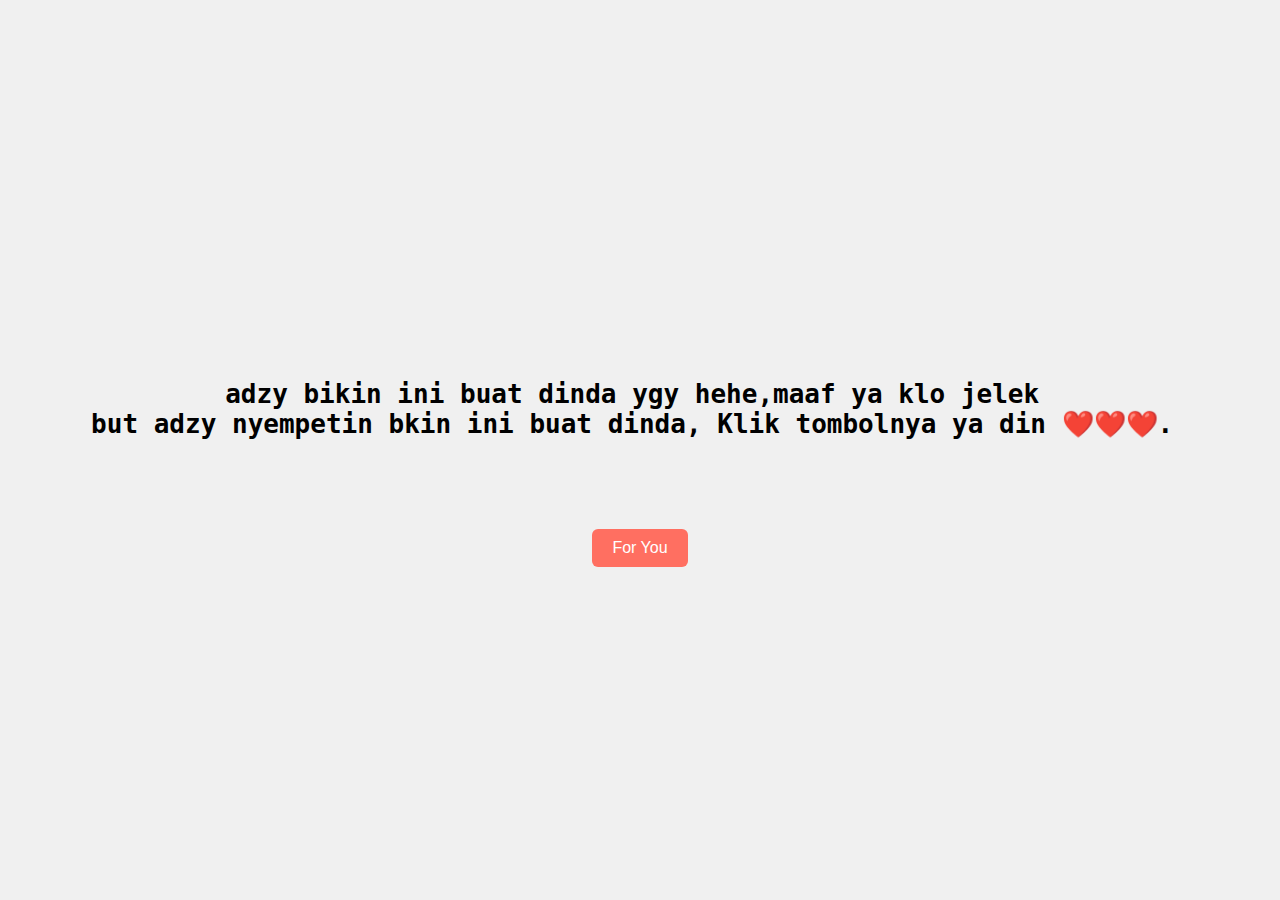
==== index.html @ a2802571 "add" ====
<!DOCTYPE html>
<html lang="en">
<head>
    <meta charset="UTF-8">
    <meta name="viewport" content="width=device-width, initial-scale=1.0">
    <title>Heart For Dinda</title>
    <link rel="stylesheet" href="style.css">
</head>
<body>
    <div class="container">
        <pre>
            <h1>adzy bikin ini buat dinda ygy hehe,maaf ya klo jelek <br/>but adzy nyempetin bkin ini buat dinda, Klik tombolnya ya din ❤️❤️❤️. 
            </h1>
        </pre>
        
        <button id="revealButton">For You</button>
        <div id="heartContainer" class="hidden">
            <div class="heart" id="clickHeart"></div>
            <p>I Love You, Din <br/> I know you're traumatized by your ex,<br/> but Adzy just wants to tell you,<br/> I’m not your ex.</p>
            <p class="click-heart-message hidden">Click the heart to see our special moments ❤️</p>
        </div>
    </div>
</body>
<script>
   document.getElementById('revealButton').addEventListener('click', function(){
       const heartContainer = document.getElementById('heartContainer');
       heartContainer.classList.toggle('hidden');
       document.body.classList.toggle('dark-mode');
       document.querySelector('.click-heart-message').classList.toggle('hidden');
    });

   document.getElementById('clickHeart').addEventListener('click', function(){
       window.location.href = 'our_moments.html';
    });
</script>
</html>
---- style.css ----
body {
    display: flex;
    justify-content: center;
    align-items: center;
    height: 100vh;
    background-color: #f0f0f0;
    color: black;
    font-family: Arial, sans-serif;
    margin: 0;
    transition: background-color 0.5s, color 0.5s;
}

.dark-mode {
    background-color: #000;
    color: #fff;
}

.container {
    text-align: center;
}

button {
    padding: 10px 20px;
    font-size: 16px;
    cursor: pointer;
    background: #ff6f61;
    color: white;
    border: none;
    border-radius: 6px;
    transition: background 0.5s;
}

button:hover {
    background: #ff3b2f;
}

.hidden {
    display: none;
}

#heartContainer {
    margin-top: 20px;
    animation: fadeIn 2s ease-in-out;
}

.heart {
    position: relative;
    width: 100px;
    height: 90px;
    background: red;
    margin: 0 auto;
    transform: rotate(-45deg);
    animation: heartbeat 1s infinite;
}

.heart::before,
.heart::after {
    content: "";
    position: absolute;
    width: 100px;
    height: 100px;
    border-radius: 50%;
    background: red;
}

.heart::before {
    top: -50px;
    left: 0;
}

.heart::after {
    top: 0;
    left: 50px;
}

@keyframes fadeIn {
    0% { opacity: 0; }
    100% { opacity: 1; }
}

@keyframes heartbeat {
    0%, 100% { transform: scale(1) rotate(-45deg); }
    50% { transform: scale(1.1) rotate(-45deg); }
}
.click-heart-message {
    margin-top: 10px;
    font-size: 14px;
    color: #ff6f61;
    animation: fadeIn 2s ease-in-out;
}
.moment-container {
    display: flex;
    flex-direction: column;
    align-items: center;
    text-align: center;
    padding: 20px;
}

.moment-container h2 {
    margin-bottom: 20px;
}

.moment-photo {
    width: 350px; /* Ukuran kotak */
    height: 350px; /* Ukuran kotak */
    object-fit: cover; /* Memastikan gambar tetap proporsional dalam kotak */
    border-radius: 10px; /* Sudut sedikit melengkung */
    box-shadow: 0 4px 8px rgba(0, 0, 0, 0.2);
}
.heart-button {
    position: relative;
    width: 50px;
    height: 45px;
    background-color: #ff6f61;
    border: none;
    outline: none;
    cursor: pointer;
    transition: background-color 0.3s;
    transform: rotate(-45deg);
    margin-top: 20px;
}

.heart-button::before,
.heart-button::after {
    content: "";
    position: absolute;
    width: 50px;
    height: 50px;
    background-color: #ff6f61;
    border-radius: 50%;
}

.heart-button::before {
    top: -25px;
    left: 0;
}

.heart-button::after {
    top: 0;
    left: 25px;
}

.heart-button:hover {
    background-color: #ff3b2f;
}
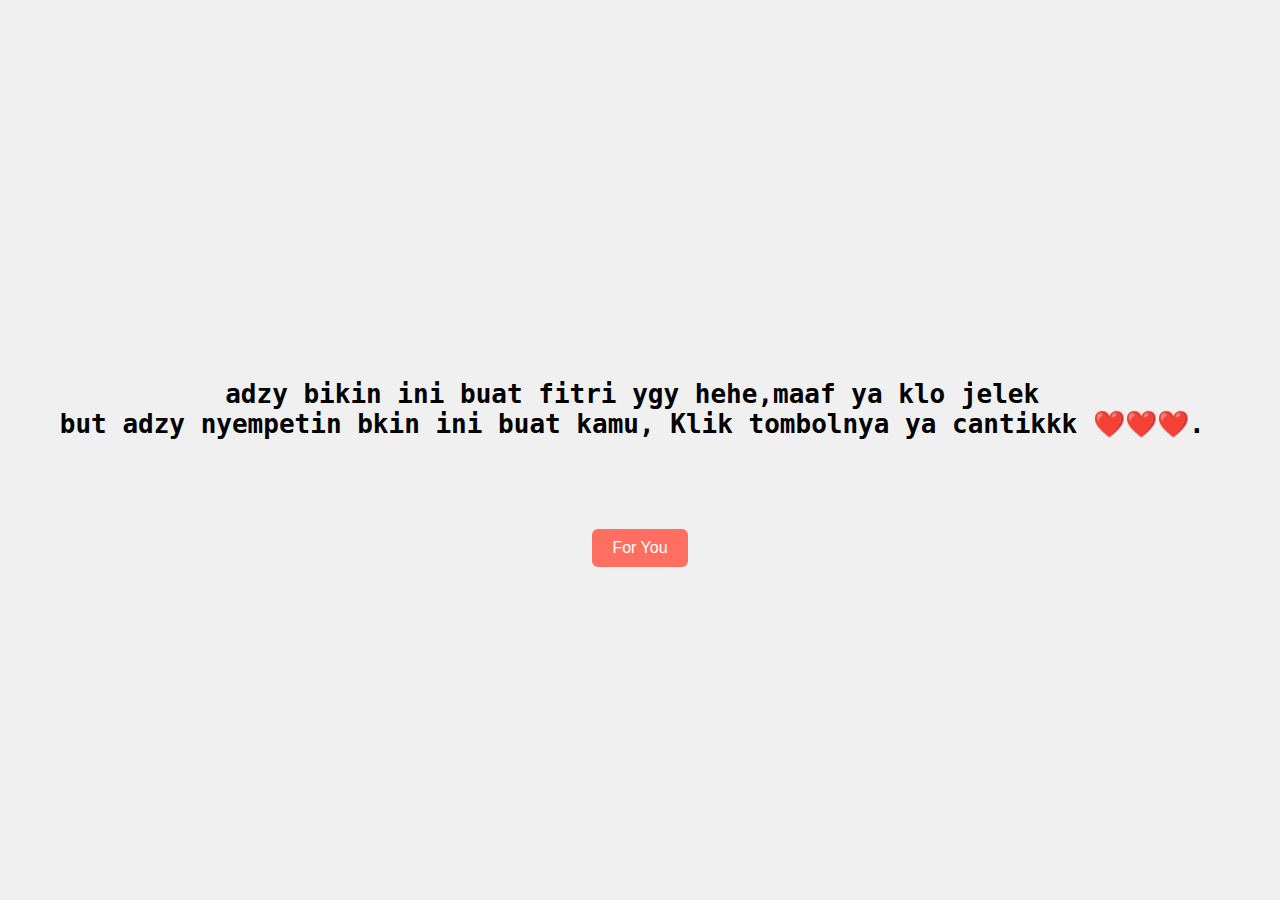
==== commit aea4a8e5: "Update index.html and our_moments.html" ====
--- a/index.html
+++ b/index.html
@@ -3,21 +3,21 @@
 <head>
     <meta charset="UTF-8">
     <meta name="viewport" content="width=device-width, initial-scale=1.0">
-    <title>Heart For Dinda</title>
+    <title>Heart For Fitri</title>
     <link rel="stylesheet" href="style.css">
 </head>
 <body>
     <div class="container">
         <pre>
-            <h1>adzy bikin ini buat dinda ygy hehe,maaf ya klo jelek <br/>but adzy nyempetin bkin ini buat dinda, Klik tombolnya ya din ❤️❤️❤️. 
+            <h1>adzy bikin ini buat fitri ygy hehe,maaf ya klo jelek <br/>but adzy nyempetin bkin ini buat kamu, Klik tombolnya ya cantikkk ❤️❤️❤️. 
             </h1>
         </pre>
         
         <button id="revealButton">For You</button>
         <div id="heartContainer" class="hidden">
             <div class="heart" id="clickHeart"></div>
-            <p>I Love You, Din <br/> I know you're traumatized by your ex,<br/> but Adzy just wants to tell you,<br/> I’m not your ex.</p>
-            <p class="click-heart-message hidden">Click the heart to see our special moments ❤️</p>
+            <p>I Love You, Fit <br/> Adzy sadar kita baru kenal,<br/> but Adzy ngerasa nyaman ygy ma kamu,<br/> Fitri datang di saat yang tepat.</p>
+            <p class="click-heart-message hidden">Click Hatinya Buat Liat Isi Hati Adzy wkkwk ❤️</p>
         </div>
     </div>
 </body>
